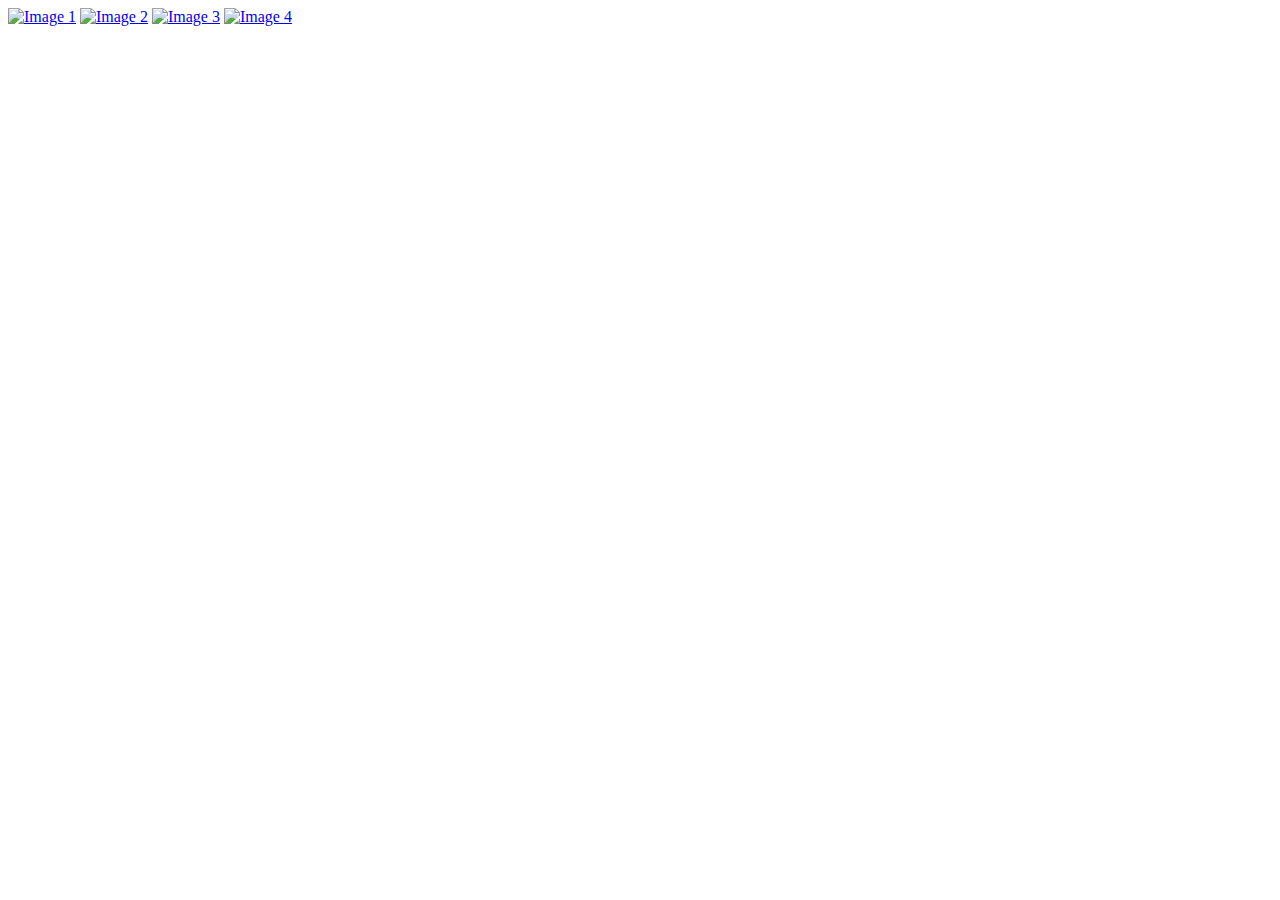
==== index.html @ c51a284c "Create index.html" ====
<!DOCTYPE html>
<html lang="en">
<head>
    <meta charset="UTF-8">
    <meta name="viewport" content="width=device-width, initial-scale=1.0">
    <title>Image Gallery</title>
    <link rel="stylesheet" href="styles.css">
</head>
<body>
    <div class="gallery">
        <a href="https://trunks.github.io/boxthings"><img src="image1.jpg" alt="Image 1" class="gallery-image"></a>
        <a href="bio2.html"><img src="image2.jpg" alt="Image 2" class="gallery-image"></a>
        <a href="bio3.html"><img src="image3.jpg" alt="Image 3" class="gallery-image"></a>
        <a href="bio4.html"><img src="image4.jpg" alt="Image 4" class="gallery-image"></a>
    </div>
</body>
</html>
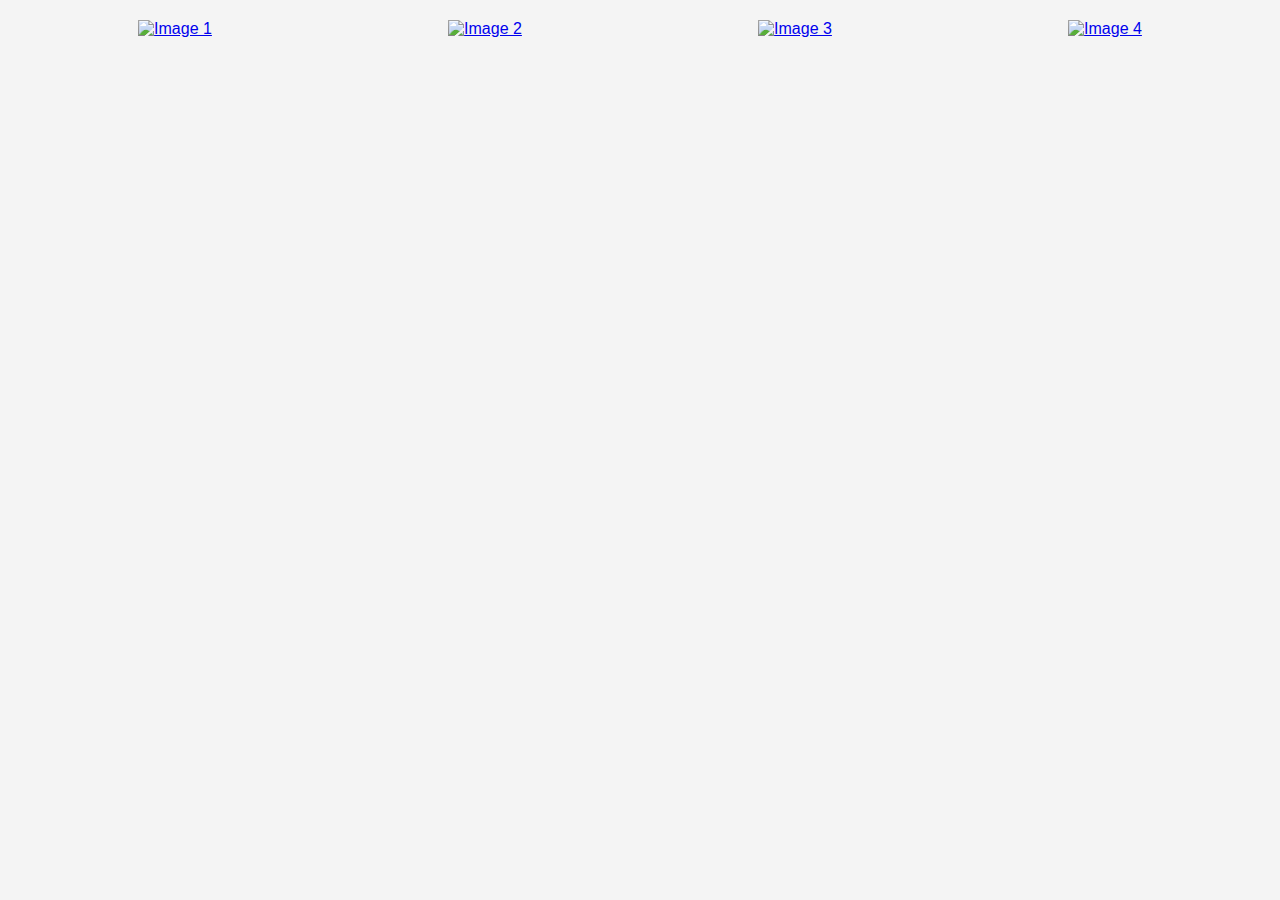
==== commit b2b649ce: "Update index.html" ====
--- a/index.html
+++ b/index.html
@@ -8,7 +8,7 @@
 </head>
 <body>
     <div class="gallery">
-        <a href="https://trunks.github.io/boxthings"><img src="image1.jpg" alt="Image 1" class="gallery-image"></a>
+        <a href="https://deltarune5609.github.io/boxthings.html"><img src="image1.jpg" alt="Image 1" class="gallery-image"></a>
         <a href="bio2.html"><img src="image2.jpg" alt="Image 2" class="gallery-image"></a>
         <a href="bio3.html"><img src="image3.jpg" alt="Image 3" class="gallery-image"></a>
         <a href="bio4.html"><img src="image4.jpg" alt="Image 4" class="gallery-image"></a>
--- a/styles.css
+++ b/styles.css
@@ -0,0 +1,61 @@
+/* General Reset */
+* {
+    margin: 0;
+    padding: 0;
+    box-sizing: border-box;
+}
+
+body {
+    font-family: Arial, sans-serif;
+    background-color: #f4f4f4;
+}
+
+/* Gallery Section */
+.gallery {
+    display: flex;
+    justify-content: space-around;
+    padding: 20px;
+}
+
+.gallery-image {
+    width: 500px;
+    height: 500px;
+    object-fit: cover;
+    margin: 0 10px;
+    transition: transform 0.3s ease;
+}
+
+.gallery-image:hover {
+    transform: scale(1.1);
+}
+
+/* Bio Section */
+.bio-container {
+    display: flex;
+    justify-content: center;
+    align-items: center;
+    padding: 50px;
+    background-color: white;
+}
+
+.bio-image {
+    width: 300px;
+    height: 300px;
+    object-fit: cover;
+    margin-right: 30px;
+}
+
+.bio-description {
+    max-width: 600px;
+    line-height: 1.6;
+}
+
+.bio-description h1 {
+    font-size: 2em;
+    margin-bottom: 20px;
+}
+
+.bio-description p {
+    font-size: 1.1em;
+    color: #333;
+}
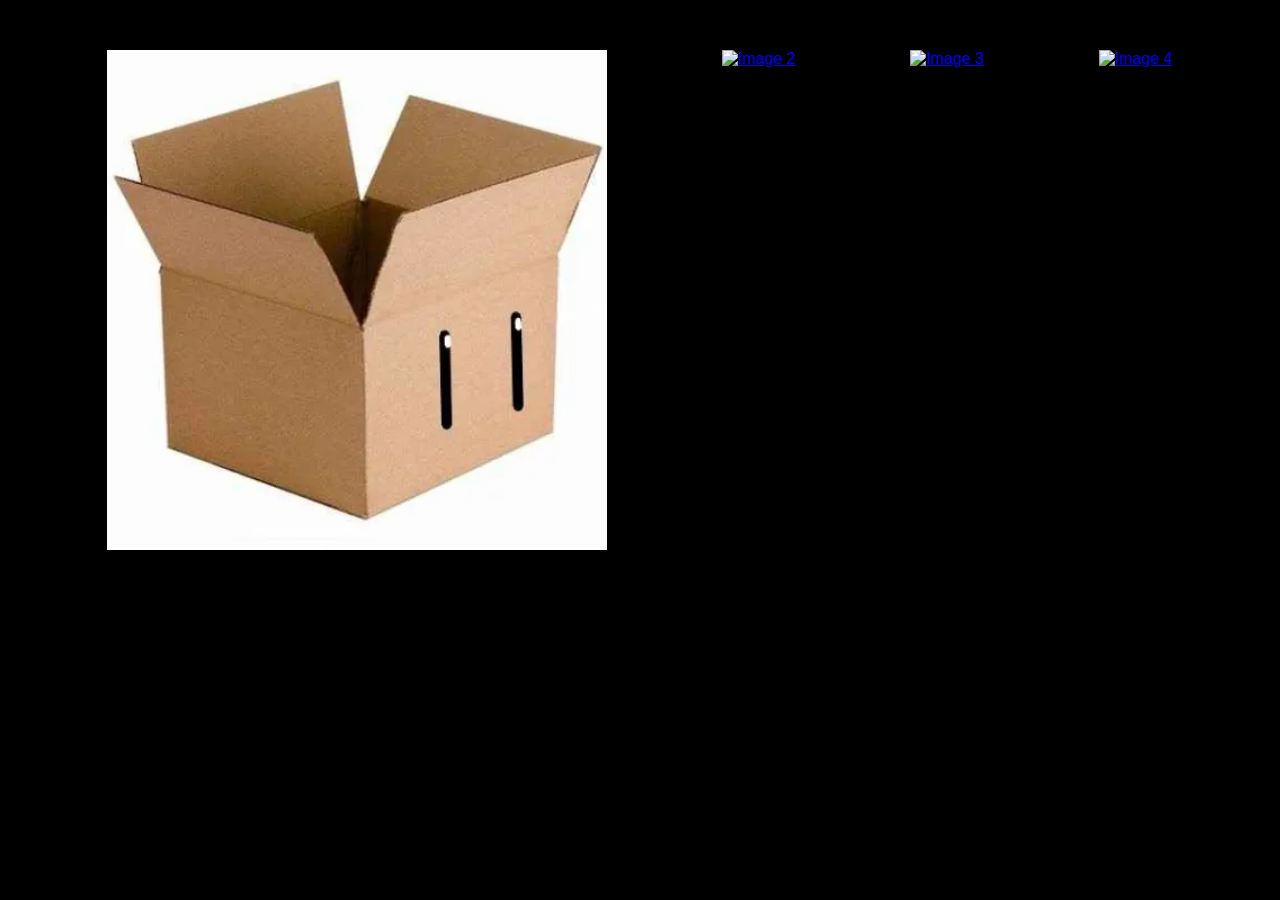
==== commit 6a695cb5: "Update index.html" ====
--- a/index.html
+++ b/index.html
@@ -8,7 +8,7 @@
 </head>
 <body>
     <div class="gallery">
-        <a href="https://deltarune5609.github.io/boxthings.html"><img src="image1.jpg" alt="Image 1" class="gallery-image"></a>
+        <a href="https://deltarune5609.github.io/Trunks/boxthings.html"><img src="image1.jpg" alt="Image 1" class="gallery-image"></a>
         <a href="bio2.html"><img src="image2.jpg" alt="Image 2" class="gallery-image"></a>
         <a href="bio3.html"><img src="image3.jpg" alt="Image 3" class="gallery-image"></a>
         <a href="bio4.html"><img src="image4.jpg" alt="Image 4" class="gallery-image"></a>
--- a/styles.css
+++ b/styles.css
@@ -7,18 +7,20 @@
 
 body {
     font-family: Arial, sans-serif;
-    background-color: #f4f4f4;
+    background-color: #000; /* Set background color to black */
+    color: #fff; /* White text for contrast */
+    text-align: center;
 }
 
 /* Gallery Section */
 .gallery {
     display: flex;
     justify-content: space-around;
-    padding: 20px;
+    padding: 50px;
 }
 
 .gallery-image {
-    width: 500px;
+    width: 500px; 
     height: 500px;
     object-fit: cover;
     margin: 0 10px;
@@ -34,28 +36,4 @@
     display: flex;
     justify-content: center;
     align-items: center;
-    padding: 50px;
-    background-color: white;
-}
-
-.bio-image {
-    width: 300px;
-    height: 300px;
-    object-fit: cover;
-    margin-right: 30px;
-}
-
-.bio-description {
-    max-width: 600px;
-    line-height: 1.6;
-}
-
-.bio-description h1 {
-    font-size: 2em;
-    margin-bottom: 20px;
-}
-
-.bio-description p {
-    font-size: 1.1em;
-    color: #333;
-}
+    height: 100vh; /* Full viewport
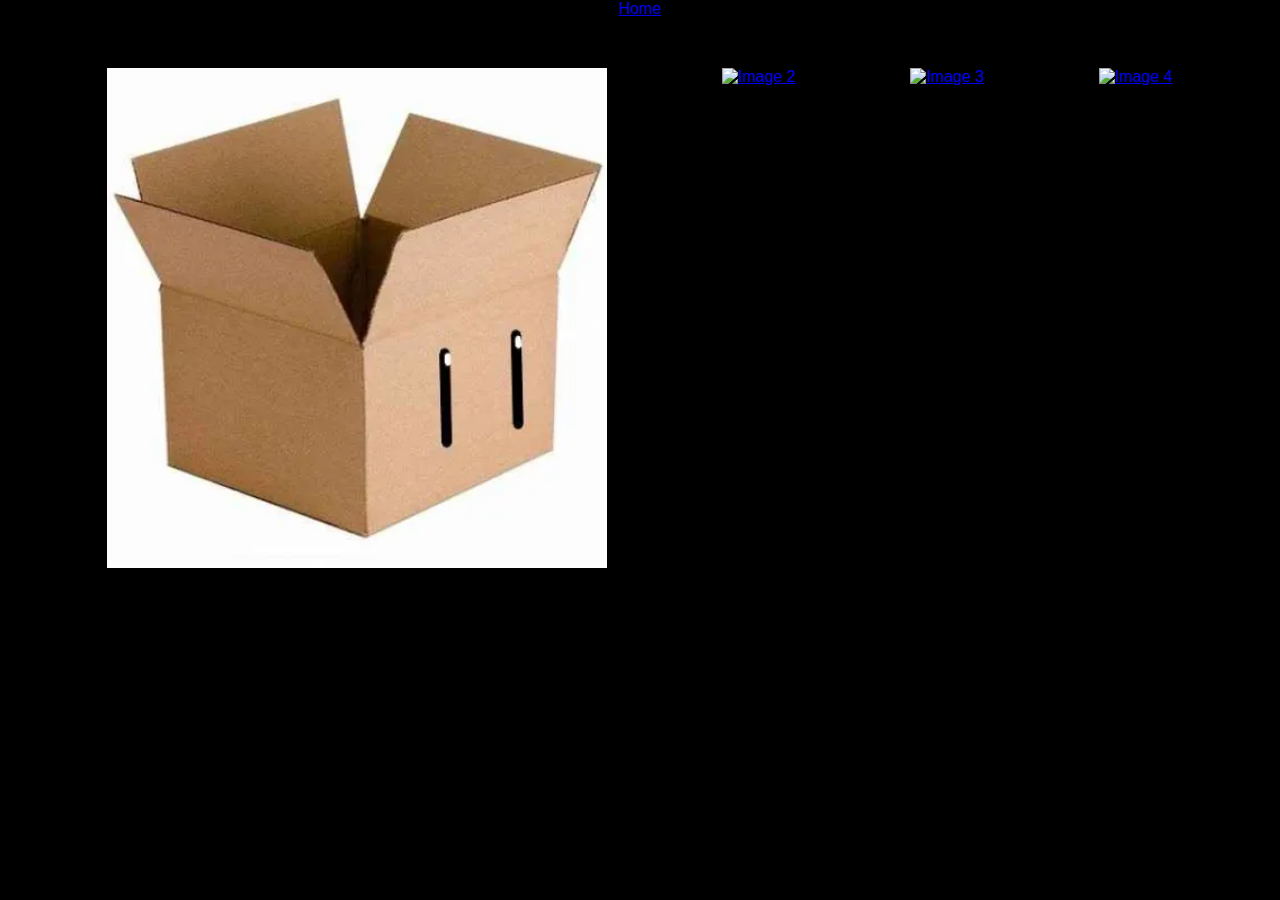
==== commit 519fddf1: "Update index.html" ====
--- a/index.html
+++ b/index.html
@@ -6,12 +6,16 @@
     <title>Image Gallery</title>
     <link rel="stylesheet" href="styles.css">
 </head>
+    
 <body>
+    <header> 
+        <a href="index.html" class="home-button">Home</a> 
+    </header>
     <div class="gallery">
         <a href="https://deltarune5609.github.io/Trunks/boxthings.html"><img src="image1.jpg" alt="Image 1" class="gallery-image"></a>
-        <a href="bio2.html"><img src="image2.jpg" alt="Image 2" class="gallery-image"></a>
-        <a href="bio3.html"><img src="image3.jpg" alt="Image 3" class="gallery-image"></a>
-        <a href="bio4.html"><img src="image4.jpg" alt="Image 4" class="gallery-image"></a>
+        <a href="https://deltarune5609.github.io/Trunks/matthewdoesthings.html"><img src="image2.jpg" alt="Image 2" class="gallery-image"></a>
+        <a href="https://deltarune5609.github.io/Trunks/orbleo.html"><img src="image3.jpg" alt="Image 3" class="gallery-image"></a>
+        <a href="https://deltarune5609.github.io/Trunks/gb.html"><img src="image4.jpg" alt="Image 4" class="gallery-image"></a>
     </div>
 </body>
 </html>
